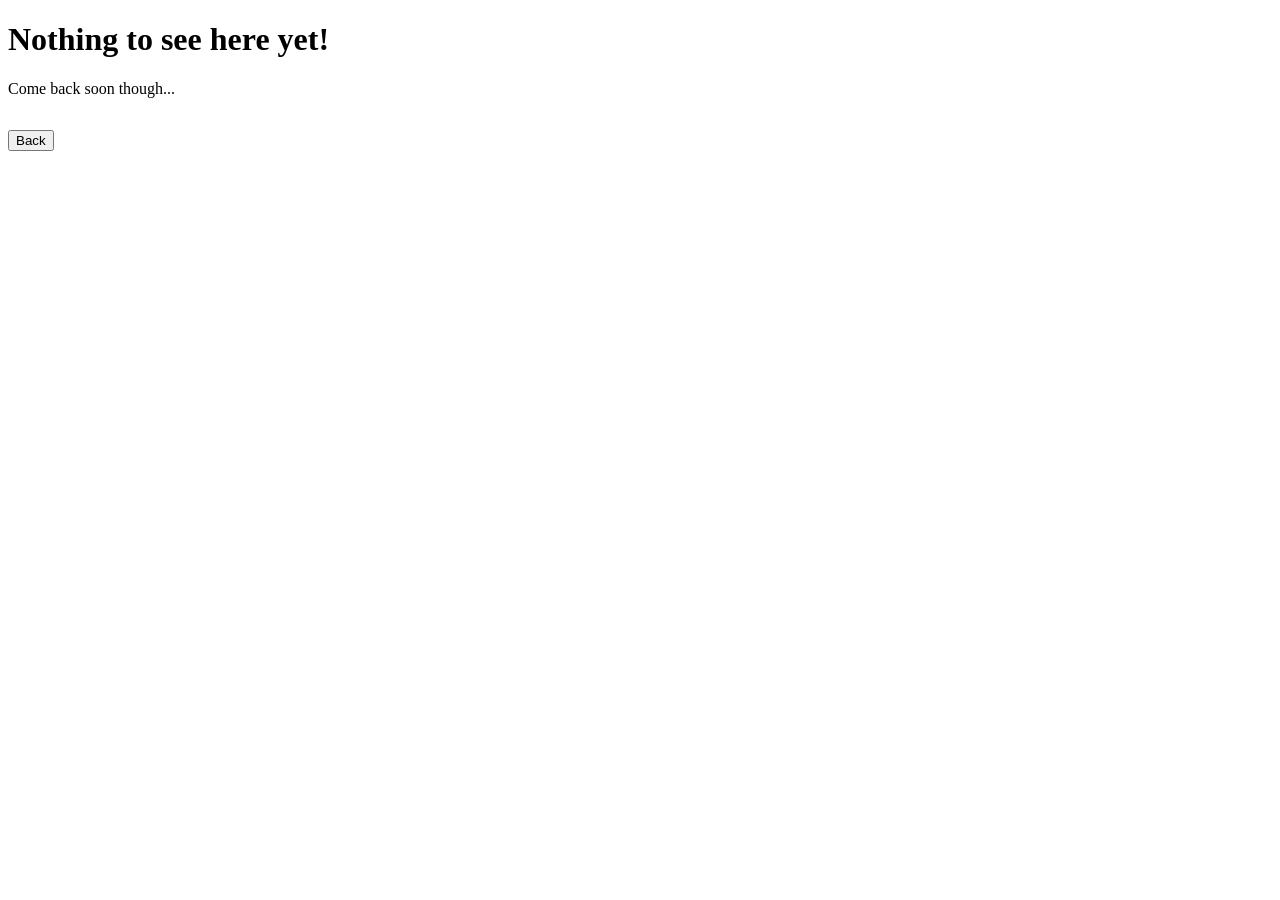
==== projects/Corpo-Rats/index.html @ b6f581d4 "🐛 - Adjusted hrefs In an attempt to remove the /index.html in the url" ====
<!DOCTYPE html>
<html lang="en">

<head>
    <meta charset="UTF-8" />
    <meta name="viewport" content="width=device-width, initial-scale=1.0" />
    <link rel="stylesheet" href="style.css"/>
    <link rel="stylesheet" href="https://cdnjs.cloudflare.com/ajax/libs/font-awesome/6.5.0/css/all.min.css">
</head>
<body>
    <h1>Nothing to see here yet!</h1>
    <p style="padding-bottom: 1rem;">Come back soon though...</p>
    <button class="project-button" onclick="location.href='../'">Back</button>
</body>

</html>
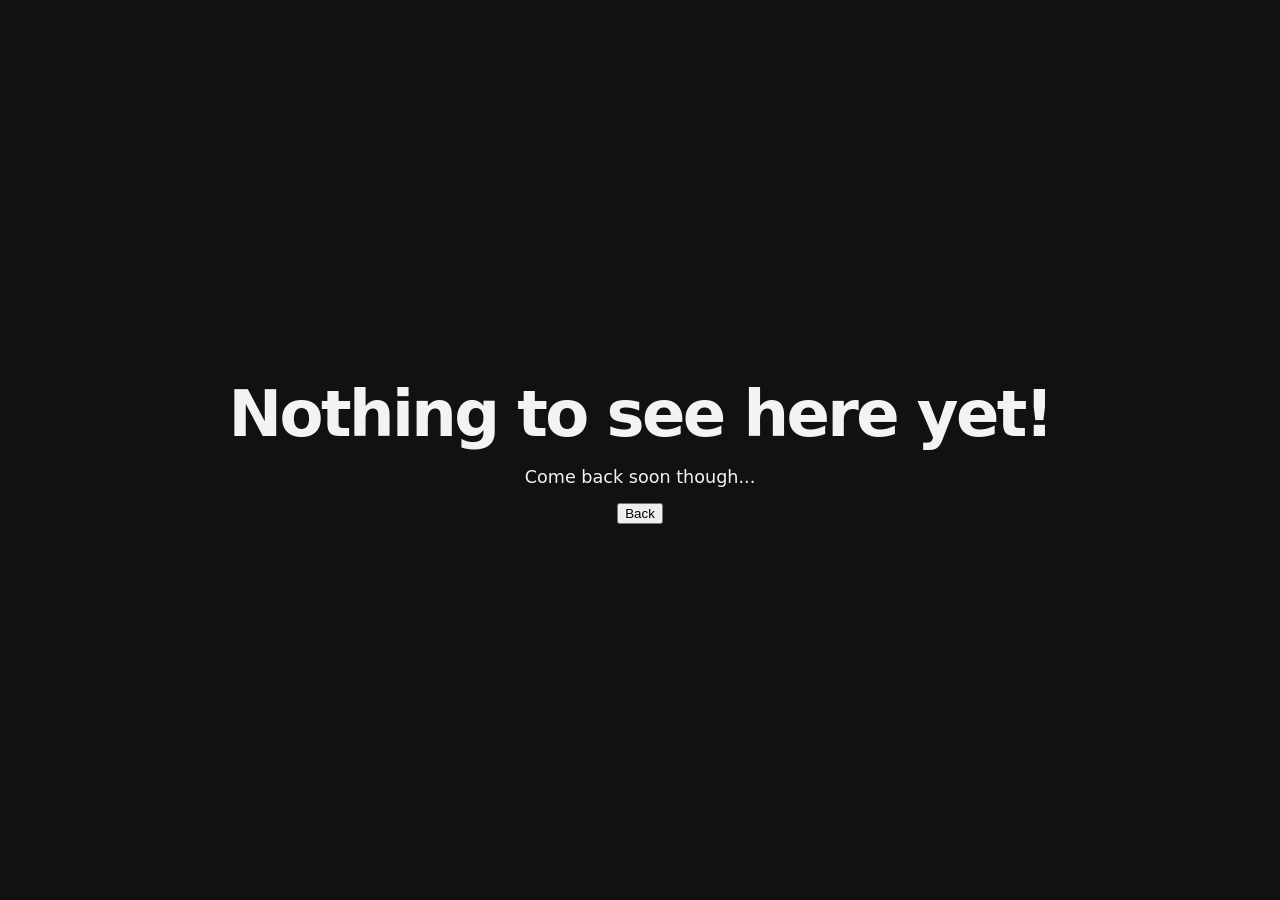
==== commit 7978ffac: "🐛 - Fixed CSS not working on new redirect" ====
--- a/projects/Corpo-Rats/index.html
+++ b/projects/Corpo-Rats/index.html
@@ -1,5 +1,6 @@
 <!DOCTYPE html>
 <html lang="en">
+<link rel="stylesheet" href="/style.css">
 
 <head>
     <meta charset="UTF-8" />
--- a/style.css
+++ b/style.css
@@ -0,0 +1,191 @@
+
+:root {
+    --main: #111111;
+    --secondary: #f3f3f3;
+    --accent: #ffb000;
+}
+
+html{
+    scroll-behavior: smooth;
+}
+
+body 
+{
+    margin: 0;
+    min-height: 100vh;
+    display: flex;
+    flex-direction: column;
+    align-items: center;
+    justify-content: center;
+    background: var(--main);
+    color: var(--secondary);
+    font-family: Inter, system-ui, sans-serif;
+    text-align: center;
+}
+
+h1 
+{
+    margin: 0 0 16px;
+    font-size: clamp(2.5rem, 5vw, 4rem);
+    letter-spacing: -0.04em;
+    color: var(--secondary);
+}
+      
+p 
+{
+    margin: 0;
+    font-size: 1.1rem;
+    color: var(--secondary);
+}
+
+/* --------- NAVIGATION --------- */
+
+#navigation {
+    position: fixed;
+    top: 0;
+    padding: 2rem;
+    width: 100%;
+    background-color: var(--main);
+    display: flex;
+    justify-content: space-between;
+    align-items: center;
+    padding: 10px 20px;
+}
+
+.nav-image {
+    width: 2rem;
+    align-self: center;
+    justify-self: center;
+    padding-right: .2rem;
+    border-radius: 100%;
+}
+
+.nav-title {
+    display: flex;
+    font-size: 1.5rem;
+    padding-left: 10%;
+}
+
+.nav-links {
+    list-style: none;
+    display: flex;
+    gap: 20px;
+    padding-right: 10%;
+}
+
+a
+{
+    color: var(--secondary);
+    text-decoration: none;
+    text-decoration-color: var(--low-text);
+}
+
+/* --------- Home --------- */
+
+#home {
+    display: flex;
+    height: 100vh;
+    width: 100%;
+    align-items: center;
+    justify-content: center;
+    flex-direction: column;
+    background-image: linear-gradient(to bottom, transparent 40%, var(--main) 100%),
+        url('assets/ninalozej-forest-10273244.jpg');;
+    background-size: cover;
+    background-position: center;
+}
+
+.home-title-text {
+    width: fit-content;
+    height: fit-content;
+    font-size: 8rem;
+    text-shadow: 0px 0px 10px #232323;
+}
+
+.home-text-p1 {
+    width: fit-content;
+    height: fit-content;
+    text-shadow: 0px 0px 4px #111111;
+}
+
+/* --------- About --------- */
+
+#about {
+    display: grid;
+    height: 100vh;
+    width: 80%;
+    align-items: center;
+    justify-content: center;
+    grid-template-columns: repeat(2, 1fr);
+}
+
+.profile {
+    padding: 0%;
+}
+
+.profile-image {
+    width: 30%;
+    border-radius: 100%;
+}
+
+.profile-desc {
+    width: 80%;
+    padding-left: 10%;
+}
+
+/* --------- Projects --------- */
+
+#projects {
+    display: flex;
+    height: 100vh;
+    width: 100%;
+    align-items: center;
+    justify-content: center;
+    flex-direction: column;
+}
+
+.project-container {
+
+}
+
+.project-title {
+    padding-top: 10%;
+    padding-top: 0;
+}
+
+.project-grid {
+    display: grid;
+    align-items: center;
+    justify-content: center;
+    grid-template-columns: repeat(2, 1fr);
+    padding-top: 4rem;
+    padding-bottom: 4rem;
+}
+
+.project-image {
+    width: 30%;
+    border-radius: 100%;
+    align-self: center;
+    justify-self: center;
+}
+
+.project-desc {
+    align-self: center;
+    justify-self: center;
+    padding-right: 30%;
+}
+
+.project-button {
+    
+}
+
+/* --------- Contact --------- */
+
+#contact {
+    display: flex;
+    height: 100vh;
+    width: 100%;
+    align-items: center;
+    justify-content: center;
+    flex-direction: column;
+}
